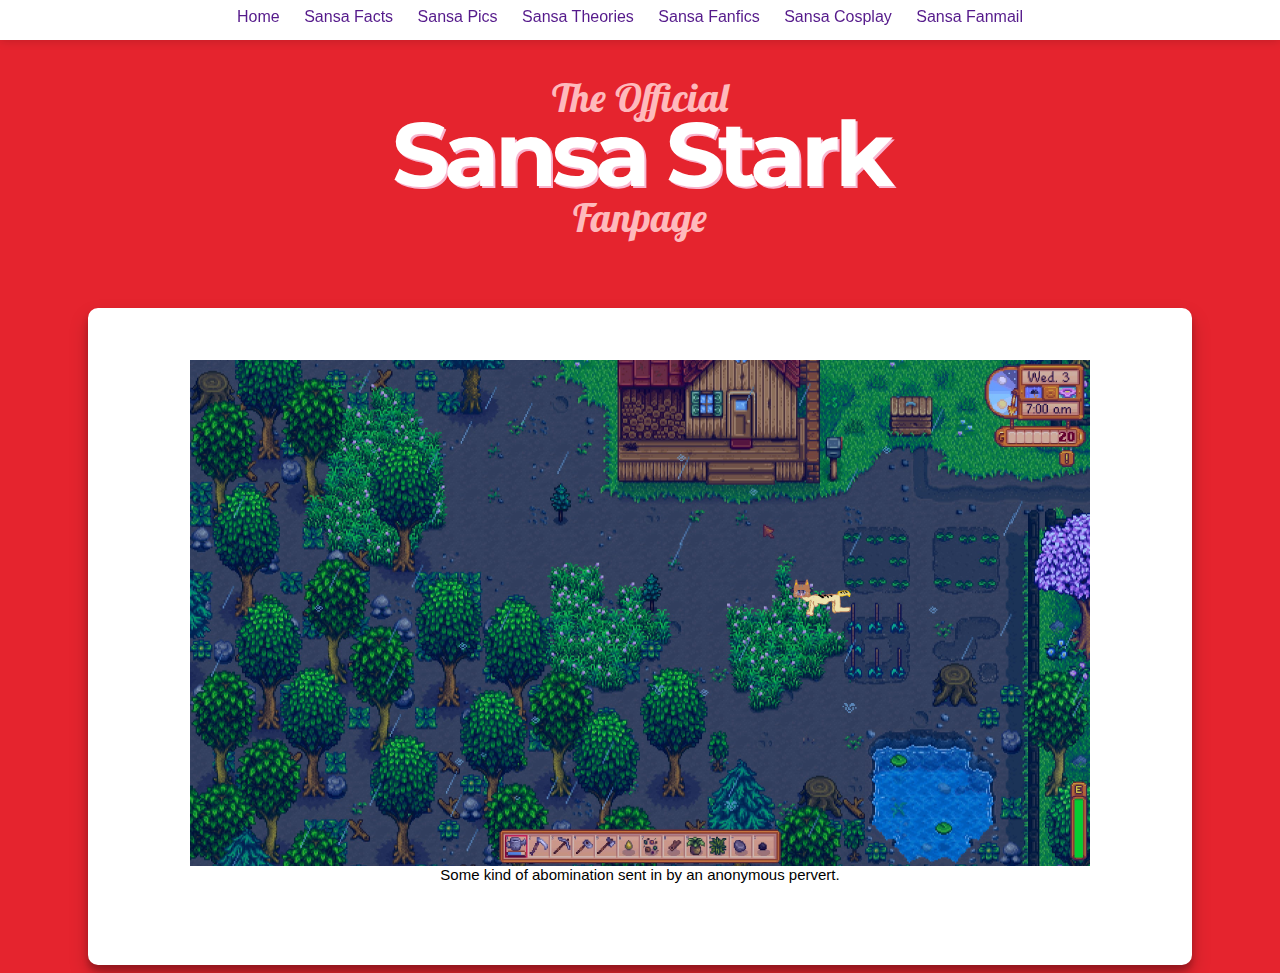
==== fanmail.html @ fff7e97a "abomination" ====
<link href="https://fonts.googleapis.com/css?family=Lobster" rel="stylesheet" type="text/css">
<link href="https://fonts.googleapis.com/css?family=Open+Sans" rel="stylesheet"> 
<link href="https://fonts.googleapis.com/css?family=Montserrat" rel="stylesheet">


<!DOCTYPE html>

<style>
	@keyframes rotatehead {
		0%{transform: rotate(0deg);}
		100%{transform:rotate(360deg);}
	}

	.big-title {
		text-align: center;
		font-family: 'Open-Sans', sans-serif;
		line-height: 2px;
		padding: 50px 0px 50px 0px;
		height: 200px;
	}

	.main-container {
		background-color: #FFFFFF;
		font-size: 20px;
		margin: auto;
		width: 900px;
		padding: 50px 100px 50px 100px;
		border: 2px solid #FFFFFF;
		border-radius: 10px;
		box-shadow: 0 10px 20px rgba(0,0,0,0.19), 0 6px 6px rgba(0,0,0,0.23);
		font-family: 'Open-Sans', sans-serif;
		text-align: justify;
	}

	.floating-box {
		width: 700px;
		height: 700px;
		border: 2px solid #FFFFFF;
		border-radius: 10px;
		position: relative;
		margin: auto;
		background: linear-gradient(-45deg, #FF0000, #000000, #5E1519, #290002);
		background-size: 400% 400%;
		-webkit-animation: AnimationName 30s ease infinite;
		-moz-animation: AnimationName 30s ease infinite;
		animation: AnimationName 30s ease infinite;
	}

	.floating-head {
		position: absolute;
		margin: auto;
		top: 0;
		bottom: 0;
		left: 0;
		right: 0;
		animation: rotatehead 3s linear infinite;
	}

	.subtitle {
		font-size: 15px;
		text-align: center;
		position: relative;
		bottom: 15px;
	}

	.header {
		background-color: #FFFFFF;
		height: 40px;
		position: fixed;
		top: 0px;
		left: 0px;
		right: 0px;
		z-index: 99;
		text-align: center;
		box-shadow: 0 0px 10px rgba(0,0,0,0.19);
		font-family: 'Open-Sans', sans-serif;
		color: #000000;
	}

	.header-link {
		position: relative;
		top: 8px;
		bottom: 10px;
		padding-right: 20px;
		text-decoration: none;
	}

	h1 {
		font-size: 90px;
		color: #FFFFFF;
		letter-spacing: -5px;
		font-family: 'Montserrat', sans-serif;
		text-shadow: 2px 2px #F9B5CE;
	}

	h2 {
		font-size: 40px;
		color: #FEB9BC;
		font-family: 'Lobster', sans-serif;
		font-weight: 10;
		position: relative;
	}

	.wtf {
		max-width:100%;
		max-height:100%;
		position: relative;
		margin: auto;
	}

	body {
		background-color: #E5242E;
	}

	 @-webkit-keyframes AnimationName {
	}
    0%{background-position:0% 50%}
    50%{background-position:100% 50%}
    100%{background-position:0% 50%}
}
@-moz-keyframes AnimationName {
    0%{background-position:0% 50%}
    50%{background-position:100% 50%}
    100%{background-position:0% 50%}
}
@keyframes AnimationName {
    0%{background-position:0% 50%}
    50%{background-position:100% 50%}
    100%{background-position:0% 50%}
}


</style>

<html>

<head>
<title>THE OFFICIAL SANSA STARK FANPAGE YOUR HOME OF EVERYTHING SANSA STARK</title>
</head>

<body>
<div class="header">
<a href="" class="header-link">Home</a>
<a href="" class="header-link">Sansa Facts</a>
<a href="" class="header-link">Sansa Pics</a>
<a href="" class="header-link">Sansa Theories</a>
<a href="" class="header-link">Sansa Fanfics</a>
<a href="" class="header-link">Sansa Cosplay</a>
<a href="" class="header-link">Sansa Fanmail</a>
</div>

<div class="big-title">
<h2 style="top: 5px">The Official</h2>
<h1>Sansa Stark</h1>
<h2>Fanpage</h2>
</div>

<div class="main-container">
<img class="wtf" src="wtf.jpg">
<p class="subtitle">Some kind of abomination sent in by an anonymous pervert.</p>

</div>

</body>
</html>
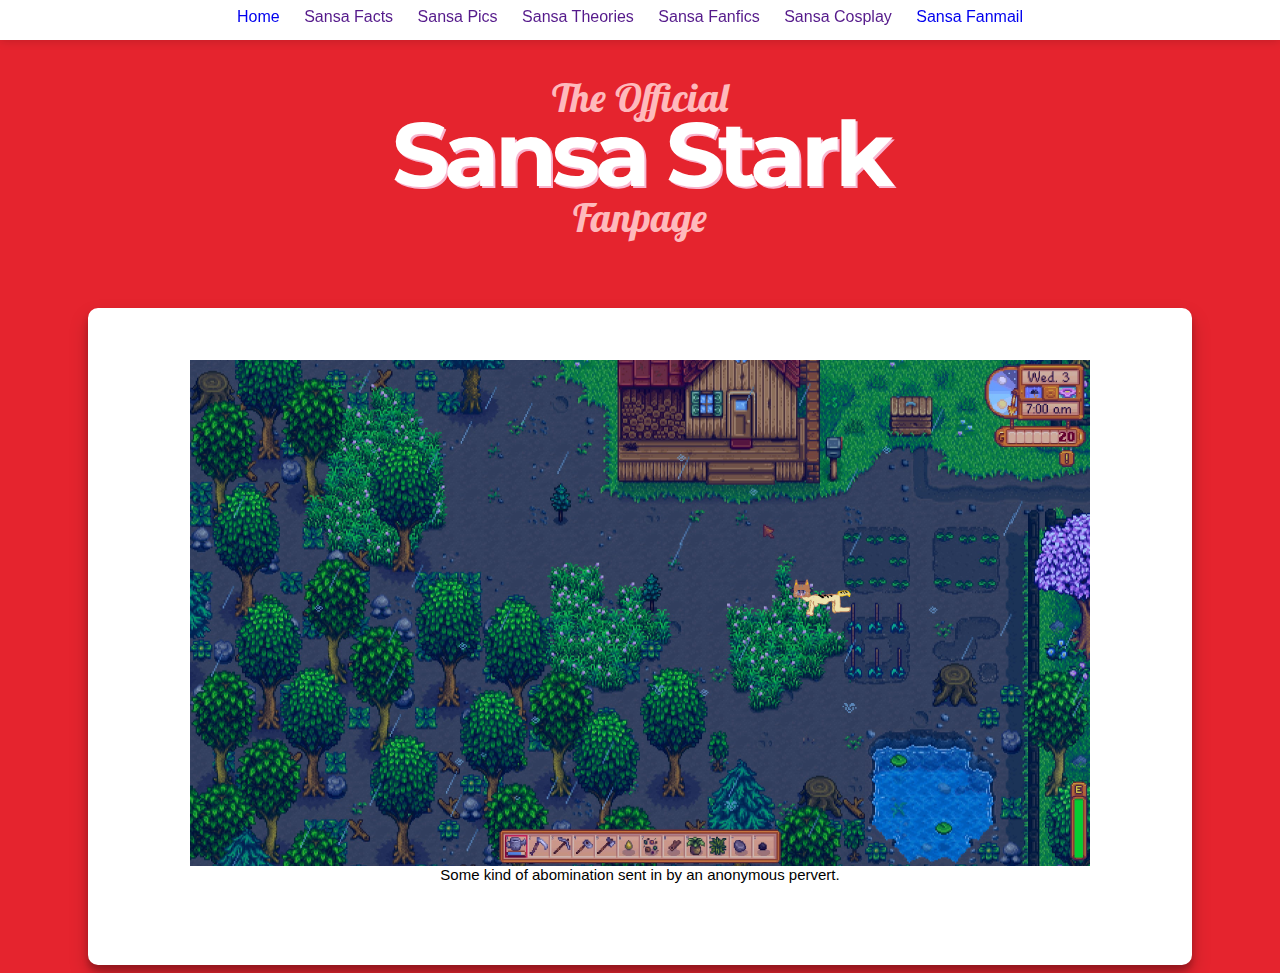
==== commit 9d05c112: "abomination fix" ====
--- a/fanmail.html
+++ b/fanmail.html
@@ -140,13 +140,13 @@
 
 <body>
 <div class="header">
-<a href="" class="header-link">Home</a>
+<a href="index.html" class="header-link">Home</a>
 <a href="" class="header-link">Sansa Facts</a>
 <a href="" class="header-link">Sansa Pics</a>
 <a href="" class="header-link">Sansa Theories</a>
 <a href="" class="header-link">Sansa Fanfics</a>
 <a href="" class="header-link">Sansa Cosplay</a>
-<a href="" class="header-link">Sansa Fanmail</a>
+<a href="fanmail.html" class="header-link">Sansa Fanmail</a>
 </div>
 
 <div class="big-title">
